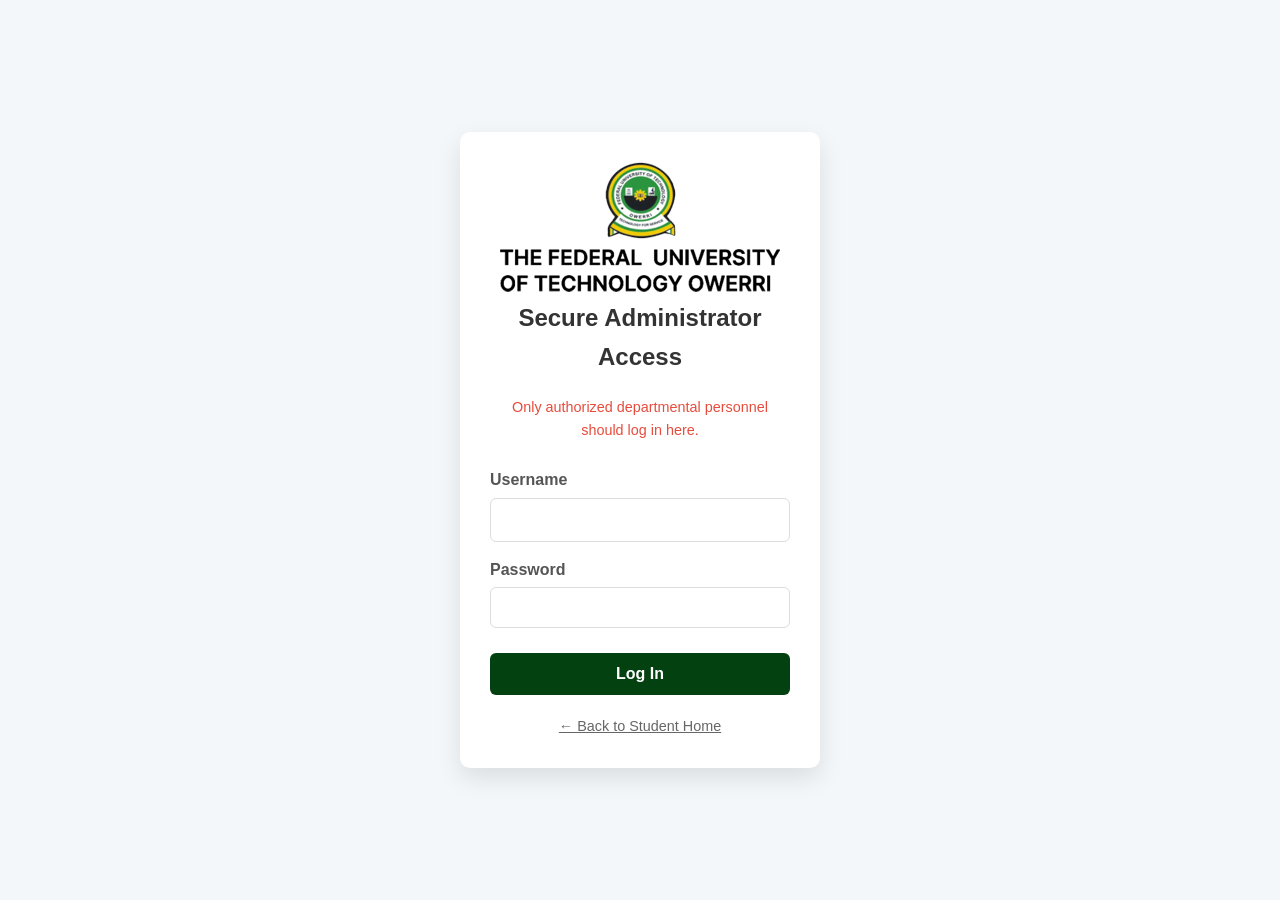
==== admin-announcements.html @ 05373a2b "made pages responsive" ====
<!DOCTYPE html>
<html lang="en">
<head>
    <meta charset="UTF-8">
    <meta name="viewport" content="width=device-width, initial-scale=1.0">
    <title>Manage Announcements - Admin</title>
    <link rel="stylesheet" href="assets/css/style.css">
    <style>
        /* Specific Admin Styles for Forms and Tables */
        .admin-container {
            padding: 30px 20px;
            max-width: 1200px;
            margin: 0 auto;
        }
        .admin-header {
            display: flex;
            justify-content: space-between;
            align-items: center;
            margin-bottom: 30px;
            border-bottom: 2px solid #0077b6;
            padding-bottom: 15px;
        }
        .admin-header h2 {
            color: #0077b6;
        }
        .content-management-form {
            background-color: #f8f9fa;
            padding: 25px;
            border-radius: 10px;
            margin-bottom: 40px;
            box-shadow: 0 4px 8px rgba(0, 0, 0, 0.05);
        }
        .content-management-form h3 {
            border-bottom: 1px solid #ddd;
            padding-bottom: 10px;
            margin-bottom: 20px;
        }
        .content-management-form label {
            display: block;
            margin-top: 15px;
            margin-bottom: 5px;
            font-weight: 600;
        }
        .content-management-form input[type="text"],
        .content-management-form textarea,
        .content-management-form select {
            width: 100%;
            padding: 10px;
            border: 1px solid #ccc;
            border-radius: 5px;
            box-sizing: border-box;
            font-size: 1em;
        }
        .content-management-form textarea {
            min-height: 150px;
            resize: vertical;
        }
        .form-actions {
            margin-top: 25px;
            display: flex;
            gap: 15px;
        }
        .form-actions button {
            padding: 10px 20px;
            border: none;
            border-radius: 5px;
            cursor: pointer;
            font-weight: 700;
            transition: background-color 0.3s;
        }
        #save-announcement-btn {
            background-color: #00b4d8;
            color: white;
        }
        #save-announcement-btn:hover {
            background-color: #0096c7;
        }
        #cancel-edit-btn {
            background-color: #e9ecef;
            color: #333;
        }
        #cancel-edit-btn:hover {
            background-color: #d8dee3;
        }
        
        /* Table Styles */
        .admin-table-container {
            overflow-x: auto;
            background-color: #fff;
            padding: 20px;
            border-radius: 10px;
            box-shadow: 0 4px 8px rgba(0, 0, 0, 0.05);
        }
        .admin-table {
            width: 100%;
            border-collapse: collapse;
        }
        .admin-table th, .admin-table td {
            padding: 12px 15px;
            text-align: left;
            border-bottom: 1px solid #e0e0e0;
        }
        .admin-table th {
            background-color: #f1f1f1;
            color: #333;
            font-weight: 700;
        }
        .admin-table tr:hover {
            background-color: #f8f8f8;
        }
        .status-tag {
            padding: 5px 10px;
            border-radius: 5px;
            font-size: 0.85em;
            font-weight: 600;
        }
        .status-active { background-color: #d4edda; color: #155724; }
        .status-archived { background-color: #fff3cd; color: #856404; }
        .table-actions button {
            margin-right: 5px;
            padding: 5px 10px;
            border: 1px solid #ccc;
            border-radius: 4px;
            cursor: pointer;
            transition: background-color 0.2s;
        }
        .edit-btn { background-color: #ffc107; color: #333; }
        .edit-btn:hover { background-color: #e0a800; }
        .delete-btn { background-color: #dc3545; color: white; }
        .delete-btn:hover { background-color: #c82333; }
        .archive-btn { background-color: #17a2b8; color: white; }
        .archive-btn:hover { background-color: #138496; }
        
        /* Message Styles */
        #admin-message {
            padding: 15px;
            margin-bottom: 20px;
            border-radius: 5px;
            font-weight: 600;
            display: none;
        }
        .message-error { background-color: #f8d7da; color: #721c24; border: 1px solid #f5c6cb; }
        .message-success { background-color: #d4edda; color: #155724; border: 1px solid #c3e6cb; }
        .message-info { background-color: #d1ecf1; color: #0c5460; border: 1px solid #bee5eb; }
    </style>
</head>
<body>

    <!-- Security Guard (Redirects if not logged in) -->
    <div id="auth-guard">
        <p>Access Denied. Redirecting to login...</p>
    </div>

    <main class="admin-container" id="admin-content" style="display: none;">
        
        <div class="admin-header">
            <h2>📢 Manage Announcements</h2>
            <a href="admin-dashboard.html" class="back-link">← Dashboard</a>
        </div>

        <!-- System Message Display -->
        <div id="admin-message" role="alert"></div>

        <!-- CREATE/EDIT ANNOUNCEMENT FORM -->
        <section class="content-management-form">
            <h3 id="form-title">Create New Announcement</h3>
            <form id="announcement-form">
                <input type="hidden" id="announcement-id" value=""> <!-- Used for UPDATING -->

                <label for="title">Title (Max 100 chars)</label>
                <input type="text" id="title" required maxlength="100">

                <label for="category">Category</label>
                <select id="category" required>
                    <option value="general">General</option>
                    <option value="academic">Academic</option>
                    <option value="event">Event</option>
                    <option value="urgent">Urgent</option>
                </select>

                <label for="snippet">Snippet (Short Summary - Max 250 chars)</label>
                <input type="text" id="snippet" required maxlength="250">

                <label for="content">Full Content</label>
                <textarea id="content" required></textarea>

                <label for="is_active">Status</label>
                <select id="is_active" required>
                    <option value="true">Active (Visible to Students)</option>
                    <option value="false">Archive (Hidden)</option>
                </select>

                <div class="form-actions">
                    <button type="submit" id="save-announcement-btn">Publish Announcement</button>
                    <button type="button" id="cancel-edit-btn" style="display: none;">Cancel Edit</button>
                </div>
            </form>
        </section>

        <!-- LIST OF EXISTING ANNOUNCEMENTS -->
        <section>
            <h3>Existing Announcements</h3>
            <p id="loading-announcements">Loading announcements...</p>
            <div class="admin-table-container">
                <table class="admin-table">
                    <thead>
                        <tr>
                            <th>Title</th>
                            <th>Category</th>
                            <th>Status</th>
                            <th>Posted</th>
                            <th>Actions</th>
                        </tr>
                    </thead>
                    <tbody id="announcements-table-body">
                        <!-- Content injected by admin-announcements.js -->
                    </tbody>
                </table>
            </div>
        </section>
    </main>

    <!-- Scripts -->
    <script src="assets/js/main.js"></script>
    <script src="assets/js/admin-announcements.js"></script>
</body>
</html>
---- assets/css/style.css ----
/* General Resets */
:root {
    --primary-color: #044111; /* FUTO Dark Green */
    --accent-color: #e1cb0a; /* FUTO Light Yellow */
    --secondary-color: #0a993a; /* FUTO Light Green */
    --text-color: #333;
    --bg-color: #f4f4f9;
}

* {
    box-sizing: border-box;
    margin: 0;
    padding: 0;
    font-family: 'Inter', sans-serif; /* Using a modern default font */
}

body {
    background-color: var(--bg-color);
    color: var(--text-color);
    line-height: 1.6;
}

.container {
    max-width: 1200px;
    margin: 20px auto;
    padding: 0 20px;
}

/* --- Header & Navigation --- */
header {
    background-color: var(--primary-color);
    color: white;
    padding: 15px 20px;
    display: flex;
    justify-content: space-between;
    align-items: center;
}

header img {
    height: 50px;
}

/* Desktop Navigation - Hidden on small screens */
header nav ul {
    list-style: none;
    display: flex;
}

header nav ul li {
    margin-left: 20px;
}

header nav ul li a {
    color: white;
    text-decoration: none;
    padding: 5px 10px;
    border-radius: 4px;
    transition: background-color 0.3s;
}

header nav ul li a:hover,
header nav ul li a.active {
    background-color: rgba(255, 255, 255, 0.2);
}

.admin-link {
    background-color: var(--accent-color);
    color: var(--primary-color);
    padding: 8px 15px;
    text-decoration: none;
    border-radius: 4px;
    font-weight: bold;
    transition: background-color 0.2s;
}

.admin-link:hover {
    background-color: #ffdf40; /* Slightly brighter yellow */
}

.menu-toggle {
    display: none; /* Hidden by default on desktop */
    background: none;
    border: none;
    color: white;
    font-size: 1.5em;
    cursor: pointer;
}

/* Mobile-specific menu styles (starts hidden) */
#mobile-menu {
    display: none;
    position: absolute;
    top: 80px; /* Below the header */
    left: 0;
    right: 0;
    background-color: var(--primary-color);
    padding: 10px 20px;
    z-index: 100;
    box-shadow: 0 4px 8px rgba(0, 0, 0, 0.2);
}

#mobile-menu ul {
    list-style: none;
    display: flex;
    flex-direction: column;
    gap: 10px;
}

#mobile-menu a {
    color: white;
    text-decoration: none;
    display: block;
    padding: 10px;
    border-bottom: 1px solid rgba(255, 255, 255, 0.1);
}

/* --- Search Bar --- */
.search-filter-bar {
    display: flex;
    gap: 10px;
    padding: 20px 0;
    border-bottom: 1px solid #ddd;
    margin-bottom: 20px;
}

.search-filter-bar input,
.search-filter-bar select,
.search-filter-bar button {
    padding: 10px;
    border: 1px solid #ccc;
    border-radius: 4px;
    font-size: 1em; /* Ensure size is legible */
}

.search-filter-bar input {
    flex-grow: 1;
}

.search-filter-bar button {
    background-color: var(--accent-color);
    color: var(--primary-color);
    cursor: pointer;
    font-weight: bold;
    border: none;
    transition: background-color 0.2s;
}
.search-filter-bar button:hover {
    background-color: #ffdf40;
}

/* --- Info Board (Cards) --- */
.info-board h2 {
    color: var(--primary-color);
    margin-top: 30px;
    margin-bottom: 15px;
    border-bottom: 2px solid var(--accent-color);
    padding-bottom: 5px;
}

.card-container {
    display: grid;
    grid-template-columns: repeat(auto-fit, minmax(300px, 1fr));
    gap: 20px;
}

/* Dashboard Card Grid - Responsive */
.dashboard-cards {
    display: grid;
    grid-template-columns: repeat(auto-fit, minmax(280px, 1fr));
    gap: 25px;
    margin-top: 30px;
}

.notice-card {
    background-color: white;
    padding: 20px;
    border-radius: 8px;
    box-shadow: 0 2px 5px rgba(0, 0, 0, 0.1);
    transition: transform 0.2s;
}

.notice-card:hover {
    transform: translateY(-5px);
}

.notice-card h3 {
    color: var(--primary-color);
    margin-bottom: 5px;
}

.notice-card .date {
    font-size: 0.85em;
    color: #666;
    margin-bottom: 10px;
    display: block;
}

.read-more {
    color: var(--accent-color);
    text-decoration: none;
    font-weight: bold;
    display: inline-block;
    margin-top: 10px;
}

.view-all-btn {
    display: block;
    width: fit-content;
    margin: 20px 0;
    padding: 10px 20px;
    background-color: #ddd;
    color: var(--text-color);
    text-decoration: none;
    border-radius: 4px;
    font-weight: bold;
}

/* --- Admin Form Styles --- */
.admin-form {
    background-color: white;
    padding: 30px;
    border-radius: 8px;
    box-shadow: 0 4px 8px rgba(0, 0, 0, 0.1);
}

.form-group {
    margin-bottom: 20px;
}

.form-group label {
    display: block;
    font-weight: bold;
    margin-bottom: 5px;
    color: var(--primary-color);
}

.form-group input[type="text"],
.form-group input[type="date"],
.form-group select,
.form-group textarea,
.form-group input[type="url"] {
    width: 100%;
    padding: 10px;
    border: 1px solid #ccc;
    border-radius: 4px;
    font-size: 1em;
}

.submit-btn {
    background-color: var(--primary-color);
    color: white;
    padding: 12px 25px;
    border: none;
    border-radius: 4px;
    cursor: pointer;
    font-size: 1.1em;
    margin-right: 10px;
    transition: background-color 0.2s;
}
.submit-btn:hover {
    background-color: var(--secondary-color);
}

.reset-btn {
    background-color: #aaa;
    color: white;
    padding: 12px 25px;
    border: none;
    border-radius: 4px;
    cursor: pointer;
    font-size: 1.1em;
    transition: background-color 0.2s;
}
.reset-btn:hover {
    background-color: #888;
}

/* --- Announcement Full List Styles --- */
.full-list-container {
    display: flex;
    flex-direction: column;
    gap: 15px;
    padding-top: 20px;
}

.full-notice-card {
    background-color: white;
    padding: 20px;
    border-left: 5px solid var(--primary-color); /* Highlight color */
    border-radius: 8px;
    box-shadow: 0 1px 3px rgba(0, 0, 0, 0.08);
    transition: box-shadow 0.2s;
}

.full-notice-card:hover {
    box-shadow: 0 4px 8px rgba(0, 0, 0, 0.1);
}

.full-notice-card h2 {
    color: var(--primary-color);
    font-size: 1.4em;
    margin-top: 0;
    margin-bottom: 5px;
}

.card-header {
    display: flex;
    justify-content: space-between;
    align-items: flex-start;
}

.category-tag {
    font-size: 0.8em;
    font-weight: bold;
    color: white;
    padding: 4px 8px;
    border-radius: 4px;
    text-transform: uppercase;
}

.category-tag.academic { background-color: #e67e22; } /* Orange */
.category-tag.general { background-color: #27ae60; }  /* Green */
.category-tag.admin { background-color: #c0392b; }   /* Red */

.card-meta {
    font-size: 0.9em;
    color: #777;
    margin-bottom: 15px;
}

.card-meta span {
    margin-right: 15px;
}

.card-snippet p {
    margin-bottom: 10px;
}

.read-more-link {
    color: var(--accent-color);
    text-decoration: none;
    font-weight: bold;
}

.archive-link {
    background-color: #e0e0e0;
    color: #333;
}

/* --- Events Page Layout --- */
.events-content-grid {
    display: grid;
    grid-template-columns: 1fr; /* Default to single column for mobile */
    gap: 30px;
    margin-top: 20px;
}

/* --- Event Card Styles --- */
.event-card-container {
    display: flex;
    flex-direction: column;
    gap: 10px;
}

.event-card {
    display: flex;
    align-items: center;
    background-color: white;
    padding: 15px;
    border-left: 5px solid var(--accent-color); /* Highlight with gold/orange */
    border-radius: 4px;
    box-shadow: 0 1px 3px rgba(0, 0, 0, 0.05);
    transition: transform 0.2s;
}

.event-card:hover {
    transform: translateX(5px);
    box-shadow: 0 4px 8px rgba(0, 0, 0, 0.1);
}

.event-date-box {
    text-align: center;
    min-width: 60px;
    padding: 5px;
    margin-right: 15px;
    background-color: var(--primary-color);
    color: white;
    border-radius: 4px;
}

.event-date-box .month {
    display: block;
    font-size: 0.8em;
    font-weight: bold;
}

.event-date-box .day {
    display: block;
    font-size: 1.5em;
    font-weight: 900;
}

.event-details {
    flex-grow: 1;
}

.event-details h3 {
    font-size: 1.1em;
    color: var(--primary-color);
    margin: 0;
}

.event-details .time-location {
    font-size: 0.9em;
    color: #666;
    margin-bottom: 5px;
}

.event-card .details-link {
    font-size: 0.9em;
    color: var(--accent-color);
    text-decoration: none;
    white-space: nowrap;
    margin-left: 10px;
}

/* --- Timetable List Styles --- */
.timetable-list-container {
    display: flex;
    flex-direction: column;
    gap: 15px;
    padding-top: 20px;
}

.timetable-card {
    display: flex;
    align-items: center;
    background-color: white;
    padding: 20px;
    border: 1px solid #ddd;
    border-radius: 8px;
    box-shadow: 0 2px 5px rgba(0, 0, 0, 0.05);
    transition: border-color 0.2s;
}

.timetable-card:hover {
    border-color: var(--primary-color);
}

.file-icon {
    font-size: 3em;
    color: var(--accent-color); /* Use accent color for the icon */
    margin-right: 20px;
    flex-shrink: 0; /* Prevents icon from shrinking on mobile */
}

.timetable-info {
    flex-grow: 1;
}

.timetable-info h2 {
    font-size: 1.2em;
    color: #333;
    margin-bottom: 5px;
}

.timetable-info .meta {
    font-size: 0.9em;
    color: #666;
    margin-bottom: 5px;
}

.timetable-info .description {
    font-size: 0.95em;
    color: #444;
}

.timetable-actions {
    margin-left: 20px;
    flex-shrink: 0;
}

.view-btn {
    display: inline-block;
    padding: 10px 15px;
    background-color: var(--primary-color);
    color: white;
    text-decoration: none;
    border-radius: 4px;
    font-weight: bold;
    transition: background-color 0.2s;
}

.view-btn:hover {
    background-color: var(--secondary-color);
}

/* --- Admin Login Specific Styles --- */
.admin-body {
    background-color: #f4f7f9; /* Light, neutral background */
    display: flex;
    justify-content: center;
    align-items: center;
    min-height: 100vh;
    margin: 0;
}

.login-container {
    width: 100%;
    max-width: 400px;
    padding: 20px;
}

.login-card {
    background: white;
    padding: 30px;
    border-radius: 10px;
    box-shadow: 0 10px 25px rgba(0, 0, 0, 0.1);
    text-align: center;
}

.logo-mini h1 {
    color: var(--primary-color);
    font-size: 1.8em;
    margin-bottom: 5px;
}

.login-card h2 {
    font-size: 1.5em;
    color: #333;
    margin-top: 0;
    margin-bottom: 20px;
}

.login-card .warning {
    color: #e74c3c; /* Red color for warning */
    font-size: 0.9em;
    margin-bottom: 25px;
}

.form-group {
    text-align: left;
    margin-bottom: 15px;
}

.form-group label {
    display: block;
    font-weight: bold;
    margin-bottom: 5px;
    color: #555;
}

.form-group input[type="text"],
.form-group input[type="password"] {
    width: 100%;
    padding: 12px;
    border: 1px solid #ddd;
    border-radius: 6px;
    box-sizing: border-box; 
    transition: border-color 0.2s;
}

.form-group input:focus {
    border-color: var(--accent-color);
    outline: none;
}

#login-btn {
    width: 100%;
    padding: 12px;
    background-color: var(--primary-color);
    color: white;
    font-size: 1em;
    font-weight: bold;
    border: none;
    border-radius: 6px;
    cursor: pointer;
    transition: background-color 0.2s;
    margin-top: 10px;
}

#login-btn:hover {
    background-color: var(--accent-color);
}

.back-link {
    margin-top: 20px;
    font-size: 0.9em;
}

.back-link a {
    color: #666;
}

/* Status Message Styling */
.status-message {
    padding: 10px;
    margin-bottom: 15px;
    border-radius: 4px;
    font-weight: bold;
    text-align: center;
}
.status-message.error {
    background-color: #fdd;
    color: #c0392b;
    border: 1px solid #e74c3c;
}
.status-message.success {
    background-color: #dfd;
    color: #27ae60;
    border: 1px solid #2ecc71;
}

/* --- Detail View Styles --- */
.detail-view {
    padding-top: 20px;
}

.back-link-btn {
    background: none;
    border: none;
    color: var(--accent-color);
    font-size: 1em;
    font-weight: bold;
    cursor: pointer;
    margin-bottom: 20px;
}

.full-detail-card {
    background-color: white;
    padding: 30px;
    border-radius: 8px;
    box-shadow: 0 4px 12px rgba(0, 0, 0, 0.1);
}

.full-detail-card h1 {
    color: var(--primary-color);
    font-size: 2em;
    margin-top: 0;
    border-bottom: 2px solid #f0f0f0;
    padding-bottom: 10px;
    margin-bottom: 15px;
}

.detail-meta {
    font-size: 0.9em;
    color: #6c757d;
    margin-bottom: 25px;
    line-height: 1.8;
}

.detail-body {
    line-height: 1.8;
    color: #343a40;
}

.detail-body p {
    margin-bottom: 1.5em;
    text-align: justify;
}

.detail-meta strong {
    color: var(--accent-color);
    font-weight: 600;
}

/* --- Footer --- */
footer {
    text-align: center;
    padding: 15px 0;
    background-color: #333;
    color: white;
    font-size: 0.9em;
    margin-top: 40px;
}

/* ====================================================== */
/* RESPONSIVENESS (Media Queries)                */
/* ====================================================== */

/* --- Mobile / Tablet Optimization (Max 768px) --- */
@media (max-width: 768px) {
    
    .container {
        margin: 10px auto; /* Less vertical margin on mobile */
        padding: 0 15px;
    }

    /* 1. Header & Navigation */
    header {
        flex-wrap: wrap;
    }

    /* Hide desktop nav and show menu button */
    header nav {
        display: none;
        width: 100%; /* Important for mobile menu toggle */
    }

    .menu-toggle {
        display: block;
        order: 1; /* Place toggle button next to logo */
    }

    .admin-link {
        order: 2; /* Place admin link next to toggle button */
        padding: 6px 12px;
        font-size: 0.9em;
    }

    /* 2. Search/Filter Bar Stacking */
    .search-filter-bar {
        flex-direction: column;
    }

    .search-filter-bar input,
    .search-filter-bar select,
    .search-filter-bar button {
        width: 100%; /* Full width stacking */
    }

    /* 3. Card Grids Revert to Single Column */
    .card-container, 
    .dashboard-cards {
        grid-template-columns: 1fr;
        gap: 15px;
    }

    /* Events Grid */
    .events-content-grid {
        grid-template-columns: 1fr; /* Stacks calendar panel and list */
    }
    
    /* Timetable Card Stacking */
    .timetable-card {
        flex-direction: column;
        align-items: flex-start;
        text-align: left;
    }
    .file-icon {
        margin-bottom: 10px;
    }
    .timetable-actions {
        margin-top: 15px;
        margin-left: 0;
        width: 100%;
    }
    .view-btn {
        display: block;
        text-align: center;
        width: 100%;
    }
}

/* --- Admin Table Responsiveness (Crucial for admin-announcements) --- */
@media (max-width: 600px) {
    /* Apply styles to the table container in admin pages */
    .table-responsive {
        width: 100%;
        overflow-x: auto; /* Allow horizontal scrolling only for the table */
        -webkit-overflow-scrolling: touch;
    }

    /* Ensure the table itself is not artificially constrained */
    table {
        min-width: 600px; /* Minimum width to prevent content crushing */
        width: 100%;
        border-collapse: collapse;
    }
    
    /* Make buttons full width in actions cell on tiny screens */
    .table-actions button {
        width: 100%;
        margin-top: 5px;
    }
}
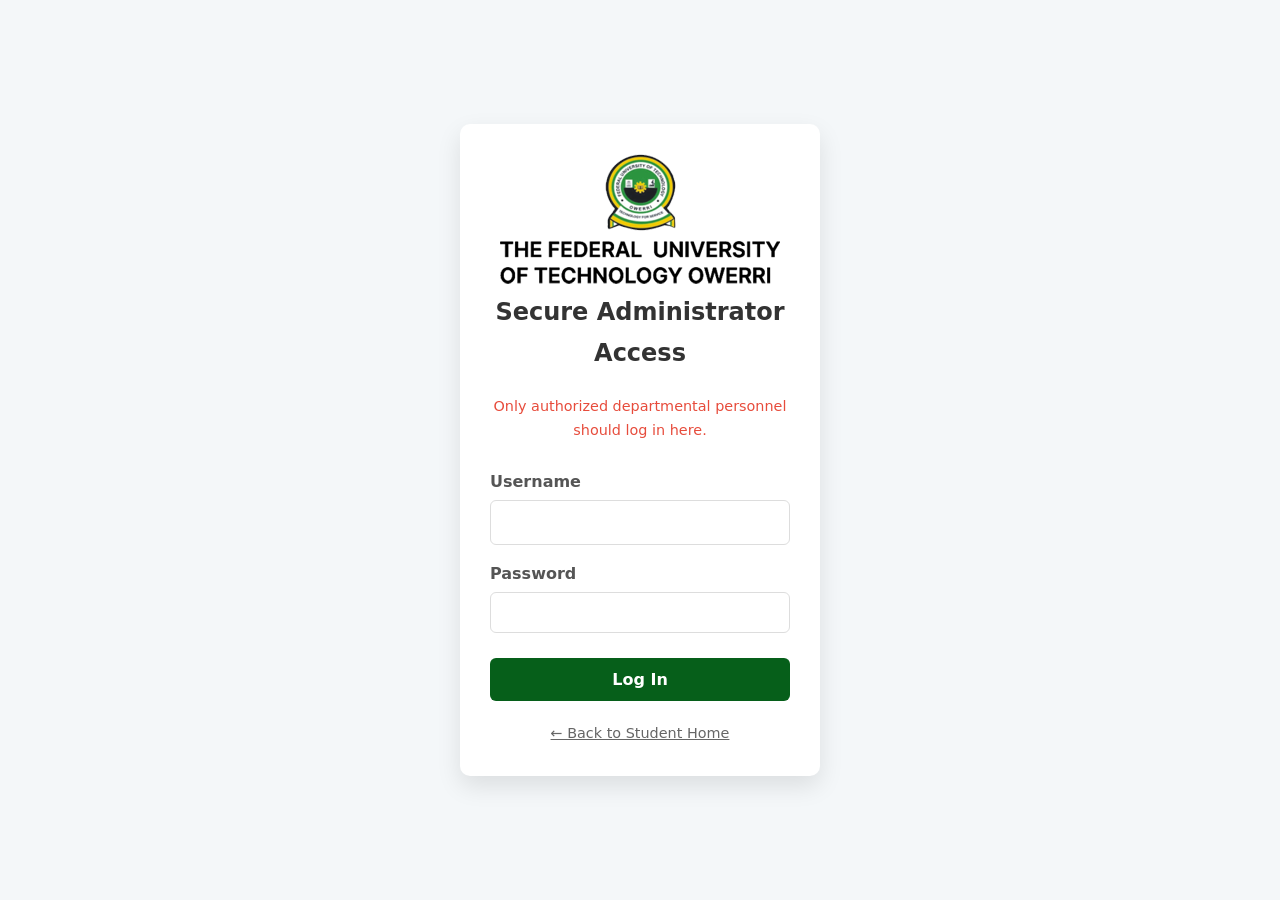
==== commit 9f403e1c: "Wired endpoints" ====
--- a/admin-announcements.html
+++ b/admin-announcements.html
@@ -4,6 +4,7 @@
     <meta charset="UTF-8">
     <meta name="viewport" content="width=device-width, initial-scale=1.0">
     <title>Manage Announcements - Admin</title>
+    <link rel="stylesheet" href="https://cdnjs.cloudflare.com/ajax/libs/font-awesome/6.4.0/css/all.min.css">
     <link rel="stylesheet" href="assets/css/style.css">
     <style>
         /* Specific Admin Styles for Forms and Tables */
@@ -17,18 +18,19 @@
             justify-content: space-between;
             align-items: center;
             margin-bottom: 30px;
-            border-bottom: 2px solid #0077b6;
+            border-bottom: 3px solid var(--accent-color);
             padding-bottom: 15px;
         }
         .admin-header h2 {
-            color: #0077b6;
+            color: var(--primary-color);
         }
         .content-management-form {
-            background-color: #f8f9fa;
+            background-color: var(--card-bg);
+            border: 1px solid #f1f5f9;
             padding: 25px;
-            border-radius: 10px;
+            border-radius: var(--radius-lg);
             margin-bottom: 40px;
-            box-shadow: 0 4px 8px rgba(0, 0, 0, 0.05);
+            box-shadow: var(--shadow-soft);
         }
         .content-management-form h3 {
             border-bottom: 1px solid #ddd;
@@ -45,9 +47,9 @@
         .content-management-form textarea,
         .content-management-form select {
             width: 100%;
-            padding: 10px;
-            border: 1px solid #ccc;
-            border-radius: 5px;
+            padding: 12px 16px;
+            border: 1px solid #d1d5db;
+            border-radius: var(--radius-md);
             box-sizing: border-box;
             font-size: 1em;
         }
@@ -63,17 +65,17 @@
         .form-actions button {
             padding: 10px 20px;
             border: none;
-            border-radius: 5px;
+            border-radius: var(--radius-md);
             cursor: pointer;
             font-weight: 700;
             transition: background-color 0.3s;
         }
         #save-announcement-btn {
-            background-color: #00b4d8;
+            background-color: var(--primary-color);
             color: white;
         }
         #save-announcement-btn:hover {
-            background-color: #0096c7;
+            background-color: var(--secondary-color);
         }
         #cancel-edit-btn {
             background-color: #e9ecef;
@@ -86,10 +88,10 @@
         /* Table Styles */
         .admin-table-container {
             overflow-x: auto;
-            background-color: #fff;
+            background-color: var(--card-bg);
             padding: 20px;
-            border-radius: 10px;
-            box-shadow: 0 4px 8px rgba(0, 0, 0, 0.05);
+            border-radius: var(--radius-lg);
+            box-shadow: var(--shadow-soft);
         }
         .admin-table {
             width: 100%;
@@ -98,19 +100,19 @@
         .admin-table th, .admin-table td {
             padding: 12px 15px;
             text-align: left;
-            border-bottom: 1px solid #e0e0e0;
+            border-bottom: 1px solid #e5e7eb;
         }
         .admin-table th {
-            background-color: #f1f1f1;
+            background-color: #f8fafc;
             color: #333;
             font-weight: 700;
         }
         .admin-table tr:hover {
-            background-color: #f8f8f8;
+            background-color: #f1f5f9;
         }
         .status-tag {
-            padding: 5px 10px;
-            border-radius: 5px;
+            padding: 6px 12px;
+            border-radius: var(--radius-md);
             font-size: 0.85em;
             font-weight: 600;
         }
@@ -118,9 +120,9 @@
         .status-archived { background-color: #fff3cd; color: #856404; }
         .table-actions button {
             margin-right: 5px;
-            padding: 5px 10px;
-            border: 1px solid #ccc;
-            border-radius: 4px;
+            padding: 6px 12px;
+            border: 1px solid #d1d5db;
+            border-radius: var(--radius-md);
             cursor: pointer;
             transition: background-color 0.2s;
         }
@@ -135,7 +137,7 @@
         #admin-message {
             padding: 15px;
             margin-bottom: 20px;
-            border-radius: 5px;
+            border-radius: var(--radius-md);
             font-weight: 600;
             display: none;
         }
@@ -154,7 +156,7 @@
     <main class="admin-container" id="admin-content" style="display: none;">
         
         <div class="admin-header">
-            <h2>📢 Manage Announcements</h2>
+            <h2><i class="fa-solid fa-bullhorn"></i> Manage Announcements</h2>
             <a href="admin-dashboard.html" class="back-link">← Dashboard</a>
         </div>
 
--- a/assets/css/style.css
+++ b/assets/css/style.css
@@ -1,39 +1,62 @@
 /* General Resets */
 :root {
-    --primary-color: #044111; /* FUTO Dark Green */
-    --accent-color: #e1cb0a; /* FUTO Light Yellow */
-    --secondary-color: #0a993a; /* FUTO Light Green */
-    --text-color: #333;
-    --bg-color: #f4f4f9;
+    /* Tweaked for modern contrast and vibrancy */
+    --primary-color: #065f1a; /* Modern Emerald/FUTO Green */
+    --primary-color-alpha: rgba(6, 95, 26, 0.85); /* For glassmorphism */
+    --accent-color: #facc15; /* Modern brighter yellow */
+    --accent-hover: #fef08a; /* Lighter yellow for hover states */
+    --secondary-color: #10b981; /* Sleek vibrant green */
+    --text-color: #374151; /* Softer dark gray (Tailwind gray-700) */
+    --text-light: #6b7280; /* Tailwind gray-500 */
+    --bg-color: #f8fafc; /* Modern slate off-white */
+    --card-bg: #ffffff;
+    --shadow-soft: 0 4px 6px -1px rgba(0, 0, 0, 0.05), 0 2px 4px -1px rgba(0, 0, 0, 0.03);
+    --shadow-hover: 0 20px 25px -5px rgba(0, 0, 0, 0.08), 0 10px 10px -5px rgba(0, 0, 0, 0.04);
+    --radius-sm: 8px;
+    --radius-md: 12px;
+    --radius-lg: 16px;
+    --radius-full: 9999px;
 }
 
 * {
     box-sizing: border-box;
     margin: 0;
     padding: 0;
-    font-family: 'Inter', sans-serif; /* Using a modern default font */
+    font-family: 'Inter', system-ui, -apple-system, sans-serif;
 }
 
 body {
     background-color: var(--bg-color);
     color: var(--text-color);
-    line-height: 1.6;
+    line-height: 1.7;
+    -webkit-font-smoothing: antialiased;
+    display: flex;
+    flex-direction: column;
+    min-height: 100vh;
 }
 
 .container {
     max-width: 1200px;
-    margin: 20px auto;
-    padding: 0 20px;
+    margin: 40px auto;
+    padding: 0 24px;
+    flex: 1;
+    width: 100%;
 }
 
 /* --- Header & Navigation --- */
 header {
-    background-color: var(--primary-color);
-    color: white;
-    padding: 15px 20px;
+    background-color: var(--primary-color-alpha);
+    backdrop-filter: blur(12px);
+    -webkit-backdrop-filter: blur(12px);
+    color: white;
+    padding: 16px 24px;
     display: flex;
     justify-content: space-between;
     align-items: center;
+    position: sticky;
+    top: 0;
+    z-index: 1000;
+    border-bottom: 1px solid rgba(255, 255, 255, 0.1);
 }
 
 header img {
@@ -66,15 +89,18 @@
 .admin-link {
     background-color: var(--accent-color);
     color: var(--primary-color);
-    padding: 8px 15px;
+    padding: 10px 20px;
     text-decoration: none;
-    border-radius: 4px;
-    font-weight: bold;
-    transition: background-color 0.2s;
+    border-radius: var(--radius-full);
+    font-weight: 600;
+    transition: all 0.2s ease;
+    box-shadow: 0 2px 4px rgba(0,0,0,0.1);
 }
 
 .admin-link:hover {
-    background-color: #ffdf40; /* Slightly brighter yellow */
+    background-color: var(--accent-hover);
+    transform: translateY(-1px);
+    box-shadow: var(--shadow-soft);
 }
 
 .menu-toggle {
@@ -117,19 +143,27 @@
 /* --- Search Bar --- */
 .search-filter-bar {
     display: flex;
-    gap: 10px;
-    padding: 20px 0;
-    border-bottom: 1px solid #ddd;
-    margin-bottom: 20px;
+    gap: 12px;
+    padding: 24px 0;
+    border-bottom: 1px solid #e5e7eb;
+    margin-bottom: 30px;
 }
 
 .search-filter-bar input,
 .search-filter-bar select,
 .search-filter-bar button {
-    padding: 10px;
-    border: 1px solid #ccc;
-    border-radius: 4px;
-    font-size: 1em; /* Ensure size is legible */
+    padding: 12px 16px;
+    border: 1px solid #d1d5db;
+    border-radius: var(--radius-md);
+    font-size: 1rem;
+    outline: none;
+    transition: all 0.2s ease;
+}
+
+.search-filter-bar input:focus,
+.search-filter-bar select:focus {
+    border-color: var(--secondary-color);
+    box-shadow: 0 0 0 3px rgba(16, 185, 129, 0.2);
 }
 
 .search-filter-bar input {
@@ -140,97 +174,125 @@
     background-color: var(--accent-color);
     color: var(--primary-color);
     cursor: pointer;
-    font-weight: bold;
+    font-weight: 600;
     border: none;
-    transition: background-color 0.2s;
 }
 .search-filter-bar button:hover {
-    background-color: #ffdf40;
-}
-
-/* --- Info Board (Cards) --- */
-.info-board h2 {
+    background-color: var(--accent-hover);
+    transform: translateY(-1px);
+    box-shadow: var(--shadow-soft);
+}
+
+/* --- Info Board & Section Headers --- */
+.info-board h2,
+.section-header h2 {
     color: var(--primary-color);
     margin-top: 30px;
-    margin-bottom: 15px;
-    border-bottom: 2px solid var(--accent-color);
-    padding-bottom: 5px;
+    margin-bottom: 20px;
+    border-bottom: 3px solid var(--accent-color);
+    padding-bottom: 8px;
+    display: inline-block;
+}
+
+.section-header {
+    margin-bottom: 24px;
+}
+.section-header p {
+    color: var(--text-light);
+    font-size: 1.1rem;
+    margin-top: 8px;
 }
 
 .card-container {
     display: grid;
     grid-template-columns: repeat(auto-fit, minmax(300px, 1fr));
-    gap: 20px;
+    gap: 24px;
 }
 
 /* Dashboard Card Grid - Responsive */
 .dashboard-cards {
     display: grid;
     grid-template-columns: repeat(auto-fit, minmax(280px, 1fr));
-    gap: 25px;
+    gap: 24px;
     margin-top: 30px;
 }
 
 .notice-card {
-    background-color: white;
-    padding: 20px;
-    border-radius: 8px;
-    box-shadow: 0 2px 5px rgba(0, 0, 0, 0.1);
-    transition: transform 0.2s;
+    background-color: var(--card-bg);
+    padding: 24px;
+    border-radius: var(--radius-lg);
+    box-shadow: var(--shadow-soft);
+    transition: all 0.3s ease;
+    border: 1px solid #f1f5f9;
 }
 
 .notice-card:hover {
-    transform: translateY(-5px);
+    transform: translateY(-4px);
+    box-shadow: var(--shadow-hover);
+    border-color: #e2e8f0;
 }
 
 .notice-card h3 {
     color: var(--primary-color);
-    margin-bottom: 5px;
+    margin-bottom: 8px;
+    font-size: 1.25rem;
 }
 
 .notice-card .date {
     font-size: 0.85em;
-    color: #666;
-    margin-bottom: 10px;
+    color: var(--text-light);
+    margin-bottom: 12px;
     display: block;
+    font-weight: 500;
 }
 
 .read-more {
-    color: var(--accent-color);
+    color: var(--secondary-color); /* better contrast than yellow for text links */
     text-decoration: none;
-    font-weight: bold;
+    font-weight: 600;
     display: inline-block;
-    margin-top: 10px;
+    margin-top: 12px;
+    transition: color 0.2s ease;
+}
+.read-more:hover {
+    color: var(--primary-color);
+    text-decoration: underline;
 }
 
 .view-all-btn {
     display: block;
     width: fit-content;
-    margin: 20px 0;
-    padding: 10px 20px;
-    background-color: #ddd;
+    margin: 30px auto;
+    padding: 12px 24px;
+    background-color: #e5e7eb;
     color: var(--text-color);
     text-decoration: none;
-    border-radius: 4px;
-    font-weight: bold;
+    border-radius: var(--radius-full);
+    font-weight: 600;
+    transition: all 0.2s ease;
+}
+.view-all-btn:hover {
+    background-color: #d1d5db;
+    transform: translateY(-2px);
 }
 
 /* --- Admin Form Styles --- */
 .admin-form {
-    background-color: white;
-    padding: 30px;
-    border-radius: 8px;
-    box-shadow: 0 4px 8px rgba(0, 0, 0, 0.1);
+    background-color: var(--card-bg);
+    padding: 40px;
+    border-radius: var(--radius-lg);
+    box-shadow: var(--shadow-hover);
+    border: 1px solid #f1f5f9;
 }
 
 .form-group {
-    margin-bottom: 20px;
+    margin-bottom: 24px;
 }
 
 .form-group label {
     display: block;
-    font-weight: bold;
-    margin-bottom: 5px;
+    font-weight: 600;
+    margin-bottom: 8px;
     color: var(--primary-color);
 }
 
@@ -240,10 +302,19 @@
 .form-group textarea,
 .form-group input[type="url"] {
     width: 100%;
-    padding: 10px;
-    border: 1px solid #ccc;
-    border-radius: 4px;
-    font-size: 1em;
+    padding: 12px 16px;
+    border: 1px solid #d1d5db;
+    border-radius: var(--radius-md);
+    font-size: 1rem;
+    outline: none;
+    transition: all 0.2s ease;
+}
+
+.form-group input:focus,
+.form-group select:focus,
+.form-group textarea:focus {
+    border-color: var(--secondary-color);
+    box-shadow: 0 0 0 3px rgba(16, 185, 129, 0.2);
 }
 
 .submit-btn {
@@ -279,21 +350,26 @@
 .full-list-container {
     display: flex;
     flex-direction: column;
-    gap: 15px;
-    padding-top: 20px;
+    gap: 20px;
+    padding-top: 24px;
 }
 
 .full-notice-card {
-    background-color: white;
-    padding: 20px;
-    border-left: 5px solid var(--primary-color); /* Highlight color */
-    border-radius: 8px;
-    box-shadow: 0 1px 3px rgba(0, 0, 0, 0.08);
-    transition: box-shadow 0.2s;
+    background-color: var(--card-bg);
+    padding: 24px;
+    border-left: 6px solid var(--primary-color);
+    border-radius: var(--radius-md);
+    box-shadow: var(--shadow-soft);
+    transition: all 0.3s ease;
+    border-top: 1px solid #f1f5f9;
+    border-right: 1px solid #f1f5f9;
+    border-bottom: 1px solid #f1f5f9;
 }
 
 .full-notice-card:hover {
-    box-shadow: 0 4px 8px rgba(0, 0, 0, 0.1);
+    transform: translateX(4px);
+    box-shadow: var(--shadow-hover);
+    border-color: #e2e8f0;
 }
 
 .full-notice-card h2 {
@@ -359,33 +435,37 @@
 .event-card-container {
     display: flex;
     flex-direction: column;
-    gap: 10px;
+    gap: 16px;
 }
 
 .event-card {
     display: flex;
     align-items: center;
-    background-color: white;
-    padding: 15px;
-    border-left: 5px solid var(--accent-color); /* Highlight with gold/orange */
-    border-radius: 4px;
-    box-shadow: 0 1px 3px rgba(0, 0, 0, 0.05);
-    transition: transform 0.2s;
+    background-color: var(--card-bg);
+    padding: 20px;
+    border-left: 6px solid var(--accent-color);
+    border-radius: var(--radius-md);
+    box-shadow: var(--shadow-soft);
+    transition: all 0.3s ease;
+    border-top: 1px solid #f1f5f9;
+    border-right: 1px solid #f1f5f9;
+    border-bottom: 1px solid #f1f5f9;
 }
 
 .event-card:hover {
-    transform: translateX(5px);
-    box-shadow: 0 4px 8px rgba(0, 0, 0, 0.1);
+    transform: translateX(6px);
+    box-shadow: var(--shadow-hover);
 }
 
 .event-date-box {
     text-align: center;
-    min-width: 60px;
-    padding: 5px;
-    margin-right: 15px;
+    min-width: 70px;
+    padding: 8px;
+    margin-right: 20px;
     background-color: var(--primary-color);
     color: white;
-    border-radius: 4px;
+    border-radius: var(--radius-sm);
+    box-shadow: 0 2px 4px rgba(0,0,0,0.1);
 }
 
 .event-date-box .month {
@@ -428,23 +508,25 @@
 .timetable-list-container {
     display: flex;
     flex-direction: column;
-    gap: 15px;
-    padding-top: 20px;
+    gap: 20px;
+    padding-top: 24px;
 }
 
 .timetable-card {
     display: flex;
     align-items: center;
-    background-color: white;
-    padding: 20px;
-    border: 1px solid #ddd;
-    border-radius: 8px;
-    box-shadow: 0 2px 5px rgba(0, 0, 0, 0.05);
-    transition: border-color 0.2s;
+    background-color: var(--card-bg);
+    padding: 24px;
+    border: 1px solid #e2e8f0;
+    border-radius: var(--radius-md);
+    box-shadow: var(--shadow-soft);
+    transition: all 0.3s ease;
 }
 
 .timetable-card:hover {
-    border-color: var(--primary-color);
+    border-color: var(--secondary-color);
+    box-shadow: var(--shadow-hover);
+    transform: translateY(-2px);
 }
 
 .file-icon {
@@ -482,17 +564,20 @@
 
 .view-btn {
     display: inline-block;
-    padding: 10px 15px;
+    padding: 12px 20px;
     background-color: var(--primary-color);
     color: white;
     text-decoration: none;
-    border-radius: 4px;
-    font-weight: bold;
-    transition: background-color 0.2s;
+    border-radius: var(--radius-full);
+    font-weight: 600;
+    transition: all 0.3s ease;
+    box-shadow: 0 4px 6px rgba(6, 95, 26, 0.2);
 }
 
 .view-btn:hover {
     background-color: var(--secondary-color);
+    transform: translateY(-2px);
+    box-shadow: 0 6px 8px rgba(6, 95, 26, 0.3);
 }
 
 /* --- Admin Login Specific Styles --- */
@@ -619,18 +704,26 @@
 .back-link-btn {
     background: none;
     border: none;
-    color: var(--accent-color);
-    font-size: 1em;
-    font-weight: bold;
+    color: var(--secondary-color);
+    font-size: 1rem;
+    font-weight: 600;
     cursor: pointer;
     margin-bottom: 20px;
+    display: inline-flex;
+    align-items: center;
+    gap: 8px;
+    transition: color 0.2s ease;
+}
+.back-link-btn:hover {
+    color: var(--primary-color);
 }
 
 .full-detail-card {
-    background-color: white;
-    padding: 30px;
-    border-radius: 8px;
-    box-shadow: 0 4px 12px rgba(0, 0, 0, 0.1);
+    background-color: var(--card-bg);
+    padding: 40px;
+    border-radius: var(--radius-lg);
+    box-shadow: var(--shadow-hover);
+    border: 1px solid #e2e8f0;
 }
 
 .full-detail-card h1 {
@@ -662,6 +755,71 @@
 .detail-meta strong {
     color: var(--accent-color);
     font-weight: 600;
+}
+
+/* --- Loading Spinner --- */
+.loading-container {
+    display: flex;
+    flex-direction: column;
+    align-items: center;
+    justify-content: center;
+    padding: 60px 20px;
+    color: var(--primary-color);
+    font-weight: 600;
+    width: 100%;
+}
+
+.spinner {
+    width: 40px;
+    height: 40px;
+    border: 4px solid rgba(6, 95, 26, 0.1);
+    border-radius: 50%;
+    border-top-color: var(--primary-color);
+    animation: spin 1s ease-in-out infinite;
+    margin-bottom: 16px;
+}
+
+@keyframes spin {
+    to { transform: rotate(360deg); }
+}
+
+/* --- Pagination Controls --- */
+.pagination-controls {
+    display: flex;
+    justify-content: center;
+    align-items: center;
+    gap: 16px;
+    margin-top: 40px;
+    padding: 20px 0;
+}
+
+.pagination-controls button {
+    padding: 10px 20px;
+    background-color: var(--primary-color);
+    color: white;
+    border: none;
+    border-radius: var(--radius-full);
+    font-weight: 600;
+    cursor: pointer;
+    transition: all 0.2s ease;
+}
+
+.pagination-controls button:hover:not(:disabled) {
+    background-color: var(--secondary-color);
+    transform: translateY(-2px);
+    box-shadow: var(--shadow-soft);
+}
+
+.pagination-controls button:disabled {
+    background-color: #d1d5db;
+    cursor: not-allowed;
+    transform: none;
+    box-shadow: none;
+}
+
+.pagination-controls span {
+    font-weight: 600;
+    color: var(--text-color);
 }
 
 /* --- Footer --- */
@@ -774,3 +932,82 @@
         margin-top: 5px;
     }
 }
+
+/* --- Calendar Widget --- */
+.calendar-widget {
+    background-color: var(--card-bg);
+    border-radius: var(--radius-lg);
+    padding: 20px;
+    box-shadow: var(--shadow-soft);
+    border: 1px solid #f1f5f9;
+}
+
+.calendar-header {
+    display: flex;
+    justify-content: space-between;
+    align-items: center;
+    margin-bottom: 20px;
+}
+
+.calendar-header h3 {
+    margin: 0;
+    color: var(--primary-color);
+}
+
+.calendar-header button {
+    background: none;
+    border: 1px solid #d1d5db;
+    border-radius: var(--radius-sm);
+    padding: 5px 12px;
+    cursor: pointer;
+    font-weight: bold;
+    color: var(--text-color);
+    transition: all 0.2s ease;
+}
+
+.calendar-header button:hover {
+    background-color: var(--primary-color);
+    color: white;
+    border-color: var(--primary-color);
+}
+
+.calendar-days, .calendar-grid {
+    display: grid;
+    grid-template-columns: repeat(7, 1fr);
+    text-align: center;
+    gap: 5px;
+}
+
+.calendar-days div {
+    font-weight: 600;
+    color: var(--text-light);
+    font-size: 0.9em;
+    padding-bottom: 10px;
+}
+
+.calendar-cell {
+    padding: 10px 5px;
+    border-radius: var(--radius-sm);
+    cursor: pointer;
+    transition: all 0.2s ease;
+    border: 1px solid transparent;
+}
+
+.calendar-cell:hover:not(.empty) {
+    background-color: #f1f5f9;
+}
+
+.calendar-cell.empty {
+    cursor: default;
+}
+
+.calendar-cell.has-event {
+    background-color: #e0f2fe;
+    color: #0284c7;
+    font-weight: bold;
+    border-color: #bae6fd;
+}
+
+.calendar-cell.has-event:hover {
+    background-color: #bae6fd;
+}
